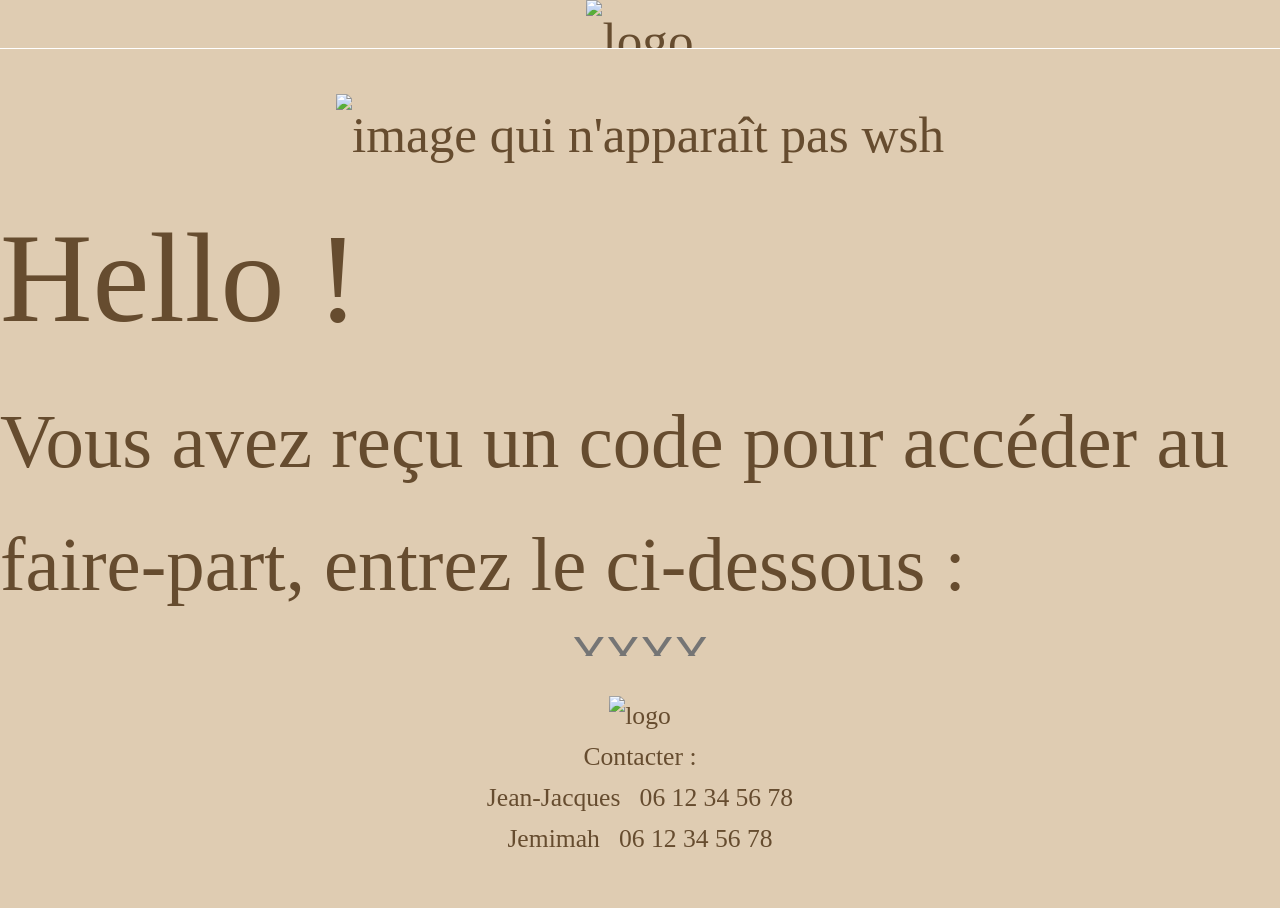
==== index.html @ 33a19419 "modification du logo, des images, des infos, des numéros" ====
<!DOCTYPE html>
<html lang="fr">
<head>
    <meta charset="UTF-8">
    <meta name="viewport" content="width=device-width, initial-scale=1.0">
    <title>Jean-Jacques & Jemimah</title>
    <link rel="stylesheet" href="css/style.css">
    <link rel="stylesheet" href="css/password.css">
    <script src="script/password.js"></script>
</head>
<body>

    <header>
        <nav>
            <img src="images/logo-temp.svg" alt="logo" class="logo-small">
        </nav>
    </header>

    <main>
        <div class="intro">
            <img src="images/slideshow/pic2.jpg" alt="image qui n'apparaît pas wsh">
        </div>

        <section class="password-container">
            <div class="explanations">
                <p class="greetings">Hello !</p>
                <p class="message">Vous avez reçu un code pour accéder au faire-part, entrez le ci-dessous : </p>
            </div>
            
            <input type="password" size="4" placeholder="XXXX" id="password">
            <input type="submit" value="Accéder au faire-part !" id="submit">
        </section>
    </main>

    <footer>
        <img src="images/logo-temp.svg" alt="logo" class="logo-footer">
        <div class="contact">
            <p>Contacter :</p>
            <p>Jean-Jacques &nbsp; 06 12 34 56 78</p>
            <p>Jemimah &nbsp; 06 12 34 56 78</p>
        </div>
    </footer>

</body>
</html>
---- css/style.css ----
/* Reset basique */

:root{  
    --bg-color: #dfccb2;
    --font-color: #664c2f;
    --button-bg-color: #664c2f;
    --section-height: 60vh;
    --border-color: white;
    --bigger-text-size: 10vw;
    --big-text-size: 6vw;
    --avg-text-size: 4vw;
    --logo-size: 3rem;
    --border-width: 1px;

    /*responsive : petites tailles de pilice*/
    --small-screen-avg-font-size : 3vw;
    --small-screen-big-font-size : 7vw;
    --small-screen-bigger-font-size : 8vw;
    --small-screen-small-font-size : 2vw;
}

@font-face {
    font-family: dynalight;
    src: url(../Dynalight/Dynalight-Regular.ttf);
    font-size: larger;
}

@font-face {
    font-family: ebg;
    src: url(../EB_Garamond/EBGaramond-VariableFont_wght.ttf)
}

.fancy{
    font-family: dynalight;
}

* {
    margin: 0;
    padding: 0;
    box-sizing: border-box;
}

body {
    font-family: ebg;
    line-height: 1.6;
    color: var(--font-color);
    background-color: var(--bg-color);
    font-size: var(--avg-text-size);
}

.container {
    margin: 0 auto;
    padding: 40px 20px;
    text-align: center;
}

section{
    border-bottom : solid var(--border-color);
    border-width: var(--border-width);
}

/* Navigation */

nav {
    display: flex;
    flex-direction : column;
    align-items: center;
    width: auto;
    background-color : var(--bg-color);
}

@media (min-width:470px){
    nav{
        border-bottom: solid var(--border-width) var(--border-color);
    }
}

.logo-small {
    height: var(--logo-size);    /* Le logo prend 100% de la hauteur de la navbar */
    width: auto;     /* Garde les proportions de l'image */
    display: block;  /* Enlève l'espace vide sous l'image */
    border: none;    /* Optionnel : retire la bordure si tu n'en veux plus */
    align-self: left;
}

nav ul {
    display: flex;
    flex-direction: column;  
    align-items: center;  
    justify-content: center;  
    width: auto;  
    margin: auto;
    list-style-type: none;
}


nav ul li a {
    text-decoration: none;
    color: var(--font-color);
}


/* Hero Section */
.countdown {
    font-weight: normal;
    display:grid;
    color : var(--font-color);
    background-color: var(--bg-color);
    text-align: center;
    padding:0;
    margin: auto;
}

.hero img{
    margin:auto;
}

@media (min-width : 470px){
    .countdown{
        max-width: 90%;
        grid-template-rows: repeat(4, 1fr);
        grid-template-columns: none;
    }

    .hero{
        grid-template-columns: repeat(3, 1fr);
        display: grid;
    }

    .hero img{
        width:90%;
        margin: 40px auto 40px;
        grid-column-start: 1;
        grid-column-end: 3;
    }

    .time{
        font-size: var(--small-screen-avg-font-size);
    }

    .indicator{
        font-size:2vw;
    }
}

@media (max-width:470px){
    .hero img{
        width:100%;
    }

    .countdown {
        grid-template-columns: repeat(4, 1fr);
    }

    .time{
        font-size: var(--bigger-text-size);
    }
}



/* Section Intro */
.intro-section {
    display: grid;
    grid-template-columns: 1fr 1fr;
    justify-content: center;
    align-items: center;
}

.vert-img {
    height : 50vw;
    margin:auto;
}

.texte{
    font-style: italic;
}

.verset{
    text-align: left;
}

@media (min-width:470px){
    .texte{
        font-size: var(--small-screen-avg-font-size);
    }
}

.reference{
    text-decoration: underline;
    text-align: right;
}

/* Programme */

.programme{
    height:auto;
}

h2 {
    font-size: var(--bigger-text-size);
    font-weight: initial;
}



.moment{
    border-bottom: solid var(--border-color);
    border-width: var(--border-width);
    padding : 5vw;
}
.moment img {
    width: 25vw;
}

@media (max-width:470px){
    .horaire{
        font-size: var(--bigger-text-size);
    }
}


.event{
    font-size:var(--big-text-size);
}

button{
    background: var(--button-bg-color);
    border: none;
    text-decoration: none;
    display: inline-block;
    cursor: pointer;
    font-size: var(--avg-text-size);
    color: var(--bg-color);
    width: 100%;
    margin: auto;
    text-align: left;
    padding: 4.5vw 1vw 4.5vw;
    font-family: inherit;
    
}

@media (min-width:470px){
    h2, horaire{
        font-size:var(--small-screen-big-font-size);
    }

    button{
        padding: 2.5vw 1vw 2.5vw;
        font-size : var(--small-screen-small-font-size);
    }
}

@media (min-width:750px){

    .moment{
        border-bottom: none;
    }
    .moments-grid{
        display: grid;
        grid-template-columns: repeat(3, 1fr);
        gap: 4vw;
        margin: auto;
    }

    .moment img {
        width: 18vw;
    }

    .event{
        font-size:2vw; /*???*/
    }
}





/* Thème */


.big-lorem {
    font-size: var(--bigger-text-size);
    font-weight: normal;
    margin: 20px 0;
}

@media (min-width:470px){
    .big-lorem{
        font-size: var(--small-screen-bigger-font-size);
    }
    
}

.collapsible{
    width: 100%;
    margin: auto;
    text-align: left;
}

.collapsible:after {
  content: '+';
  float: right;
  margin-left: 5px;
  color:var(--bg-color);
}

.content{
    transition: max-height 0.2s ease-out;
    max-height: 0;
    text-align:left;
    font-size: var(--avg-text-size);
    color: var(--bg-color);
    background: var(--button-bg-color);
    border-top: solid 1px;
    padding: 0 0.5em 0;
    padding-top: 0px;
    padding-right: 0.5em;
    padding-bottom: 0px;
    padding-left: 0.5em;
    overflow:hidden;
}

@media (min-width:470px){
    .content{
        font-size: var(--small-screen-small-font-size);
    }
}

/* Footer */
footer {
    background-color: var(--bg-color);
    color: var(--font-color);
    text-align: center;
    padding: 40px 0;
}

@media (min-width:470px){
    footer{
        font-size:var(--small-screen-small-font-size)
    }
}

.logo-footer {
    width: 60px;
}

.contact{
    display: flex;
    flex-direction: column;
}

.unContact{
    align-self: center;
    display: flex;
    justify-content: space-evenly;
}

.unContact p{
    padding: 0 1em 0;
}
---- css/password.css ----
:root{  
    --bg-color: #dfccb2;
    --font-color: #664c2f;
    --button-bg-color: #664c2f;
    --section-height: 60vh;
    --border-color: white;
    --bigger-text-size: 10vw;
    --big-text-size: 6vw;
    --avg-text-size: 4vw;
    --logo-size: 3rem;
    --border-width: 1px;

    /*responsive : petites tailles de pilice*/
    --small-screen-avg-font-size : 3vw;
    --small-screen-big-font-size : 7vw;
    --small-screen-bigger-font-size : 8vw;
    --small-screen-small-font-size : 2vw;
}

#submit{
    background: var(--button-bg-color);
    border: none;
    text-decoration: none;
    display: inline-block;
    cursor: pointer;
    font-size: var(--avg-text-size);
    color: var(--bg-color);
    width: 80%;
    margin: auto;
    text-align: left;
    padding: 4.5vw 1vw 4.5vw;
    font-family: inherit;
    
}

.greetings{
    font-size: var(--bigger-text-size);
}

.message{
    font-size: var(--big-text-size);
}

#password{
	color: var(--font-color);
	background: var(--bg-color);
	align-self: center;
	width: 80%;
	font-size: var(--avg-text-size);
	text-align: center;
	border: solid 1px;
	border-top: none;
	outline: none;
	border-left: none;
	border-right: none;
	margin-bottom: 2px;
}

.password-container{
    display:flex;
    flex-direction:column;
    border:0;
}

.intro{
    text-align: center;
}

.error{
    text-align: center;
    color:red;
}

footer{
    position:absolute;
    bottom:0;
    left:0;
    right:0;
}

main{
    margin: 5vh 0 5vh;
}
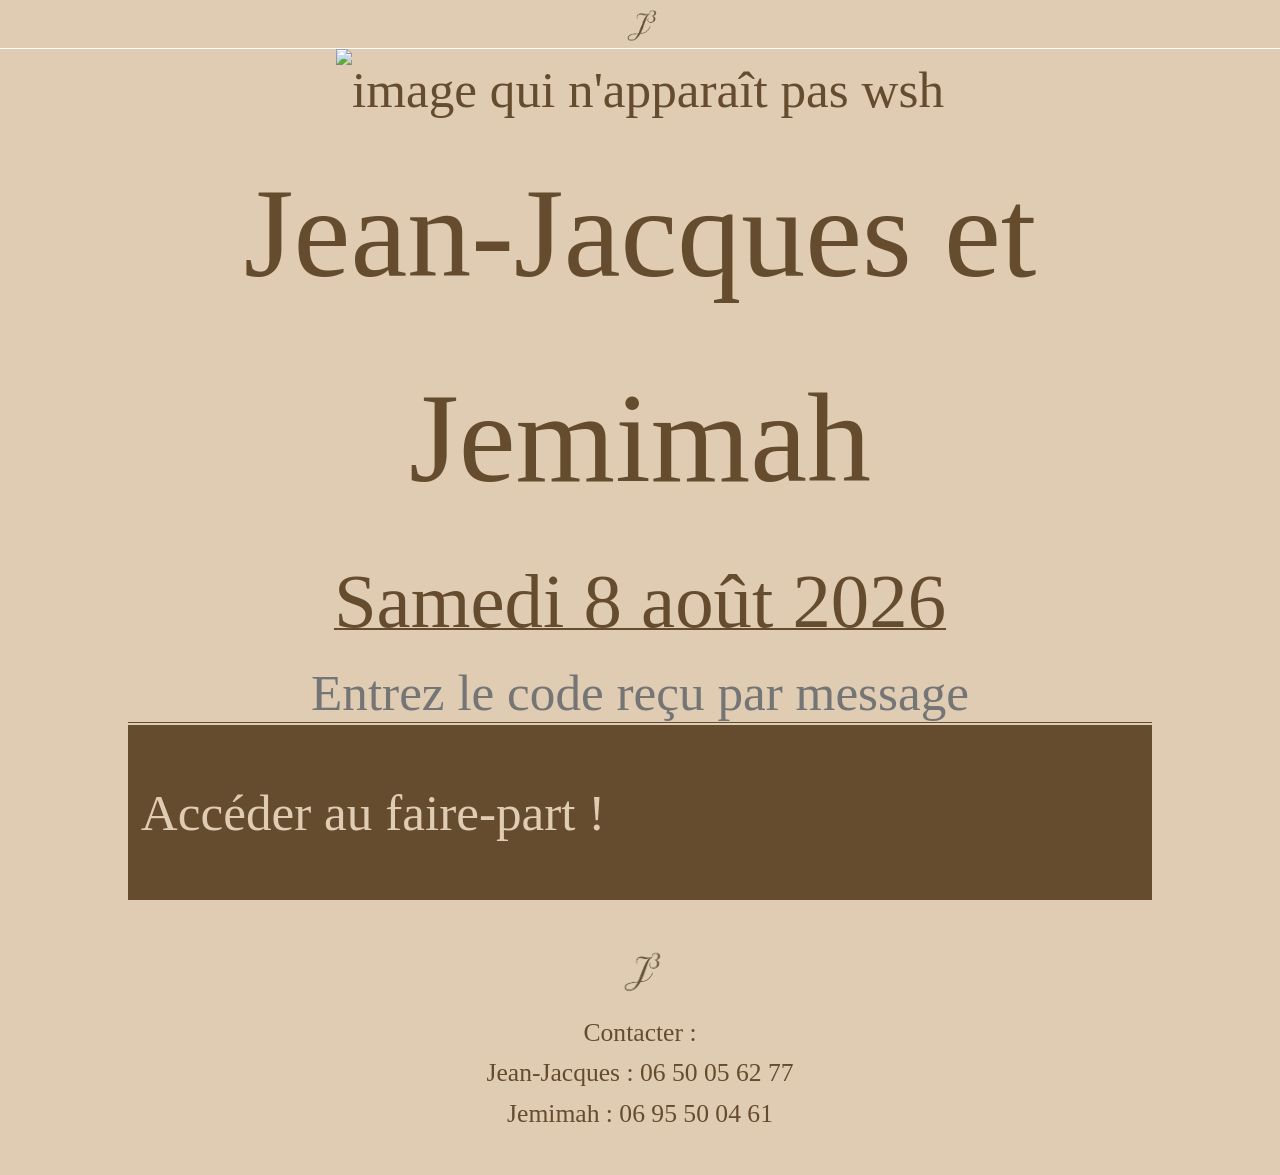
==== commit a010c590: "première version finale du site, slideshow à corriger" ====
--- a/index.html
+++ b/index.html
@@ -12,32 +12,29 @@
 
     <header>
         <nav>
-            <img src="images/logo-temp.svg" alt="logo" class="logo-small">
+            <img src="images/logo.svg" alt="logo" class="logo-small">
         </nav>
     </header>
 
     <main>
         <div class="intro">
-            <img src="images/slideshow/pic2.jpg" alt="image qui n'apparaît pas wsh">
+            <img src="images/slideshow/j3-pic6.png" alt="image qui n'apparaît pas wsh">
+            <h1 class="fancy">Jean-Jacques et Jemimah</h1>
+            <p class="fancy">Samedi 8 août 2026</p>
         </div>
 
         <section class="password-container">
-            <div class="explanations">
-                <p class="greetings">Hello !</p>
-                <p class="message">Vous avez reçu un code pour accéder au faire-part, entrez le ci-dessous : </p>
-            </div>
-            
-            <input type="password" size="4" placeholder="XXXX" id="password">
+            <input type="password" size="4" placeholder="Entrez le code reçu par message" id="password">
             <input type="submit" value="Accéder au faire-part !" id="submit">
         </section>
     </main>
 
     <footer>
-        <img src="images/logo-temp.svg" alt="logo" class="logo-footer">
+        <img src="images/logo.svg" alt="logo" class="logo-footer">
         <div class="contact">
             <p>Contacter :</p>
-            <p>Jean-Jacques &nbsp; 06 12 34 56 78</p>
-            <p>Jemimah &nbsp; 06 12 34 56 78</p>
+            <p>Jean-Jacques : 06 50 05 62 77</p>
+            <p>Jemimah : 06 95 50 04 61</p>
         </div>
     </footer>
 
--- a/css/style.css
+++ b/css/style.css
@@ -22,7 +22,6 @@
 @font-face {
     font-family: dynalight;
     src: url(../Dynalight/Dynalight-Regular.ttf);
-    font-size: larger;
 }
 
 @font-face {
@@ -80,7 +79,6 @@
     width: auto;     /* Garde les proportions de l'image */
     display: block;  /* Enlève l'espace vide sous l'image */
     border: none;    /* Optionnel : retire la bordure si tu n'en veux plus */
-    align-self: left;
 }
 
 nav ul {
@@ -105,7 +103,6 @@
     font-weight: normal;
     display:grid;
     color : var(--font-color);
-    background-color: var(--bg-color);
     text-align: center;
     padding:0;
     margin: auto;
@@ -144,12 +141,36 @@
 }
 
 @media (max-width:470px){
+
+    .hero {
+        position: relative; /* Devient le repère pour le chrono */
+        display: flex;      /* Pour s'assurer que l'image centre bien */
+        flex-direction: column;
+    }
+
     .hero img{
         width:100%;
     }
 
+    .date h2{
+        text-align: center;
+    }
+
+    .date{
+        position: absolute; /* On le place par-dessus l'image */
+        top: 85%;           /* Centre verticalement */
+        left: 50%;          /* Centre horizontalement */
+        transform: translate(-50%, -50%); /* Ajustement parfait du centrage */
+        width: 90%;         /* Largeur du chrono sur l'image */
+        background: rgba(0, 0, 0, 0.5);
+        padding: 10px;
+        border-radius: 8px; /* Optionnel : adoucit les angles */
+        color:white;
+    }
+
     .countdown {
         grid-template-columns: repeat(4, 1fr);
+        color:inherit;
     }
 
     .time{
@@ -197,7 +218,7 @@
     height:auto;
 }
 
-h2 {
+h1, h2 {
     font-size: var(--bigger-text-size);
     font-weight: initial;
 }
@@ -243,6 +264,7 @@
 @media (min-width:470px){
     h2, horaire{
         font-size:var(--small-screen-big-font-size);
+        text-align: center;
     }
 
     button{
@@ -268,11 +290,19 @@
     }
 
     .event{
-        font-size:2vw; /*???*/
-    }
-}
-
-
+        font-size:var(--small-screen-avg-font-size)
+    }
+}
+
+.address{
+    text-decoration: underline;
+}
+
+@media (min-width:470px){
+    .address{
+        font-size:var(--small-screen-small-font-size);
+    }
+}
 
 
 
@@ -327,6 +357,57 @@
     }
 }
 
+/* Slideshow */
+.slideshow-container {
+    position: relative;
+    max-width: 100%;
+    height: 500px; /* À ajuster selon tes photos */
+    margin: auto;
+    overflow: hidden;
+}
+
+.slide.active {
+    opacity: 1;
+}
+
+.slide {
+    position: absolute;
+    top: 0;
+    left: 0;
+    width: 100%;
+    height: 100%;
+    opacity: 0; /* Tout est invisible par défaut */
+    transition: opacity 1.5s ease-in-out; /* Voilà le fondu entrant ET sortant */
+}  
+
+
+.slide img{
+    width:100%;
+    height:auto;
+    object-fit: cover;
+}
+
+/* La légende */
+.caption {
+    position: absolute;
+    bottom: 20px;
+    width: 100%;
+    text-align: center;
+    color: white;
+    background: rgba(0, 0, 0, 0.5);
+    padding: 10px 0;
+    font-size: 1.2rem;
+}
+
+.fade {
+    animation: fadeEffect 1.5s;
+}
+
+@keyframes fadeEffect {
+    from { opacity: 0.0; }
+    to { opacity: 1; }
+}
+
 /* Footer */
 footer {
     background-color: var(--bg-color);
--- a/css/password.css
+++ b/css/password.css
@@ -17,6 +17,30 @@
     --small-screen-small-font-size : 2vw;
 }
 
+body{
+    text-align: center;
+}
+
+@media (max-width:470px){
+    .password-container{
+        margin-top: 3rem;;
+    }
+    
+    footer{
+        position:absolute;
+        bottom:0;
+        left:0;
+        right:0;
+    }
+}
+
+
+
+.intro p{
+    font-size: var(--big-text-size);
+    text-decoration: underline 2px;
+}
+
 #submit{
     background: var(--button-bg-color);
     border: none;
@@ -33,8 +57,8 @@
     
 }
 
-.greetings{
-    font-size: var(--bigger-text-size);
+input{
+    font-family: inherit;
 }
 
 .message{
@@ -71,13 +95,9 @@
     color:red;
 }
 
-footer{
-    position:absolute;
-    bottom:0;
-    left:0;
-    right:0;
+
+
+img{
+    width:100%;
+    height:auto;
 }
-
-main{
-    margin: 5vh 0 5vh;
-}
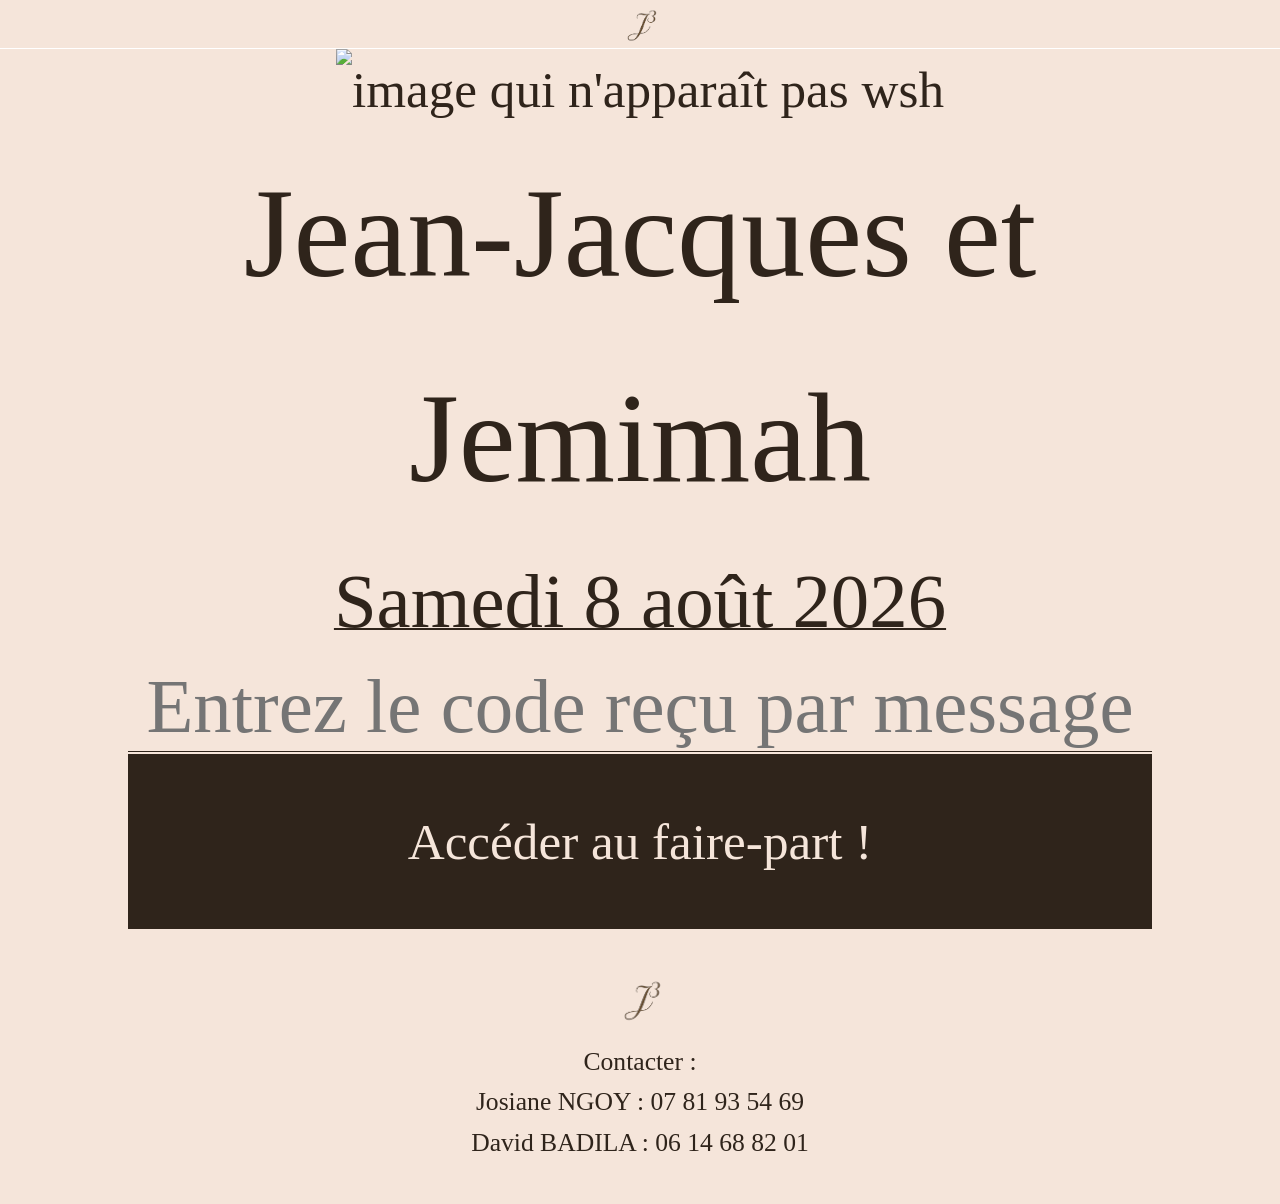
==== commit 01752044: "dernières modifs j'espère hehe" ====
--- a/index.html
+++ b/index.html
@@ -33,8 +33,8 @@
         <img src="images/logo.svg" alt="logo" class="logo-footer">
         <div class="contact">
             <p>Contacter :</p>
-            <p>Jean-Jacques : 06 50 05 62 77</p>
-            <p>Jemimah : 06 95 50 04 61</p>
+            <p>Josiane NGOY : 07 81 93 54 69</p>
+            <p>David BADILA : 06 14 68 82 01</p>
         </div>
     </footer>
 
--- a/css/style.css
+++ b/css/style.css
@@ -1,9 +1,10 @@
 /* Reset basique */
 
 :root{  
-    --bg-color: #dfccb2;
-    --font-color: #664c2f;
-    --button-bg-color: #664c2f;
+    --bg-color-one: #f5e5da;
+    --bg-color-two: #f9f0e8;
+    --font-color: #2F241B;
+    --button-bg-color: #2F241B;
     --section-height: 60vh;
     --border-color: white;
     --bigger-text-size: 10vw;
@@ -43,7 +44,7 @@
     font-family: ebg;
     line-height: 1.6;
     color: var(--font-color);
-    background-color: var(--bg-color);
+    background-color: var(--bg-color-one);
     font-size: var(--avg-text-size);
 }
 
@@ -65,7 +66,7 @@
     flex-direction : column;
     align-items: center;
     width: auto;
-    background-color : var(--bg-color);
+    background-color : var(--bg-color-one);
 }
 
 @media (min-width:470px){
@@ -189,12 +190,14 @@
 }
 
 .vert-img {
-    height : 50vw;
-    margin:auto;
+    height: 70vw;
+    margin: auto;
+    margin-right: 1em;
 }
 
 .texte{
     font-style: italic;
+    font-size:1.2em;
 }
 
 .verset{
@@ -216,6 +219,7 @@
 
 .programme{
     height:auto;
+    background: var(--bg-color-two);
 }
 
 h1, h2 {
@@ -225,14 +229,22 @@
 
 
 
-.moment{
-    border-bottom: solid var(--border-color);
+.moment {
+    border: solid var(--border-color);
     border-width: var(--border-width);
-    padding : 5vw;
-}
+    padding: 5vw;
+    margin: 1em 0 1em;
+    border-radius: 10%;
+    background-color: #fef8f5;
+    box-shadow: 0px 0px 15px rgba(0, 0, 0, 0.7);
+}
+
 .moment img {
     width: 25vw;
-}
+    border-bottom: solid black 1px;
+}
+
+
 
 @media (max-width:470px){
     .horaire{
@@ -251,8 +263,8 @@
     text-decoration: none;
     display: inline-block;
     cursor: pointer;
-    font-size: var(--avg-text-size);
-    color: var(--bg-color);
+    font-size: 1.1em;
+    color: var(--bg-color-one);
     width: 100%;
     margin: auto;
     text-align: left;
@@ -298,6 +310,10 @@
     text-decoration: underline;
 }
 
+.address::before{
+    content : "📍"
+}
+
 @media (min-width:470px){
     .address{
         font-size:var(--small-screen-small-font-size);
@@ -332,24 +348,26 @@
   content: '+';
   float: right;
   margin-left: 5px;
-  color:var(--bg-color);
+  margin-right: 5px;
+  color:var(--bg-color-one);
 }
 
 .content{
     transition: max-height 0.2s ease-out;
     max-height: 0;
     text-align:left;
-    font-size: var(--avg-text-size);
-    color: var(--bg-color);
+    font-size: 1.1em;
+    color: var(--bg-color-one);
     background: var(--button-bg-color);
     border-top: solid 1px;
-    padding: 0 0.5em 0;
     padding-top: 0px;
     padding-right: 0.5em;
-    padding-bottom: 0px;
     padding-left: 0.5em;
     overflow:hidden;
-}
+    margin-bottom : 0.5em
+}
+
+
 
 @media (min-width:470px){
     .content{
@@ -410,7 +428,7 @@
 
 /* Footer */
 footer {
-    background-color: var(--bg-color);
+    background-color: var(--bg-color-one);
     color: var(--font-color);
     text-align: center;
     padding: 40px 0;
--- a/css/password.css
+++ b/css/password.css
@@ -1,7 +1,8 @@
 :root{  
-    --bg-color: #dfccb2;
-    --font-color: #664c2f;
-    --button-bg-color: #664c2f;
+    --bg-color-one: #f5e5da;
+    --bg-color-two: #f9f0e8;
+    --font-color: #2F241B;
+    --button-bg-color: #2F241B;
     --section-height: 60vh;
     --border-color: white;
     --bigger-text-size: 10vw;
@@ -18,19 +19,34 @@
 }
 
 body{
+    display: flex;
+    flex-direction: column;
+    min-height: 100vh; /* Force le site à prendre toute la hauteur de l'écran */
+    margin: 0;
     text-align: center;
 }
 
-@media (max-width:470px){
-    .password-container{
-        margin-top: 3rem;;
-    }
-    
+/*
+@media (max-width:470px) and (min-height:900px){
     footer{
         position:absolute;
         bottom:0;
         left:0;
         right:0;
+    }
+}
+    */
+
+main{
+    flex: 1; /* Cette ligne magique pousse le footer tout en bas */
+    display: flex;
+    flex-direction: column;
+    justify-content: center;
+}
+
+@media (max-width:470px){
+    .password-container{
+        margin-top: 1rem;;
     }
 }
 
@@ -48,12 +64,13 @@
     display: inline-block;
     cursor: pointer;
     font-size: var(--avg-text-size);
-    color: var(--bg-color);
+    color: var(--bg-color-one);
     width: 80%;
     margin: auto;
     text-align: left;
     padding: 4.5vw 1vw 4.5vw;
     font-family: inherit;
+    text-align:center;
     
 }
 
@@ -67,10 +84,10 @@
 
 #password{
 	color: var(--font-color);
-	background: var(--bg-color);
+	background: var(--bg-color-one);
 	align-self: center;
 	width: 80%;
-	font-size: var(--avg-text-size);
+	font-size: 1.5em;
 	text-align: center;
 	border: solid 1px;
 	border-top: none;
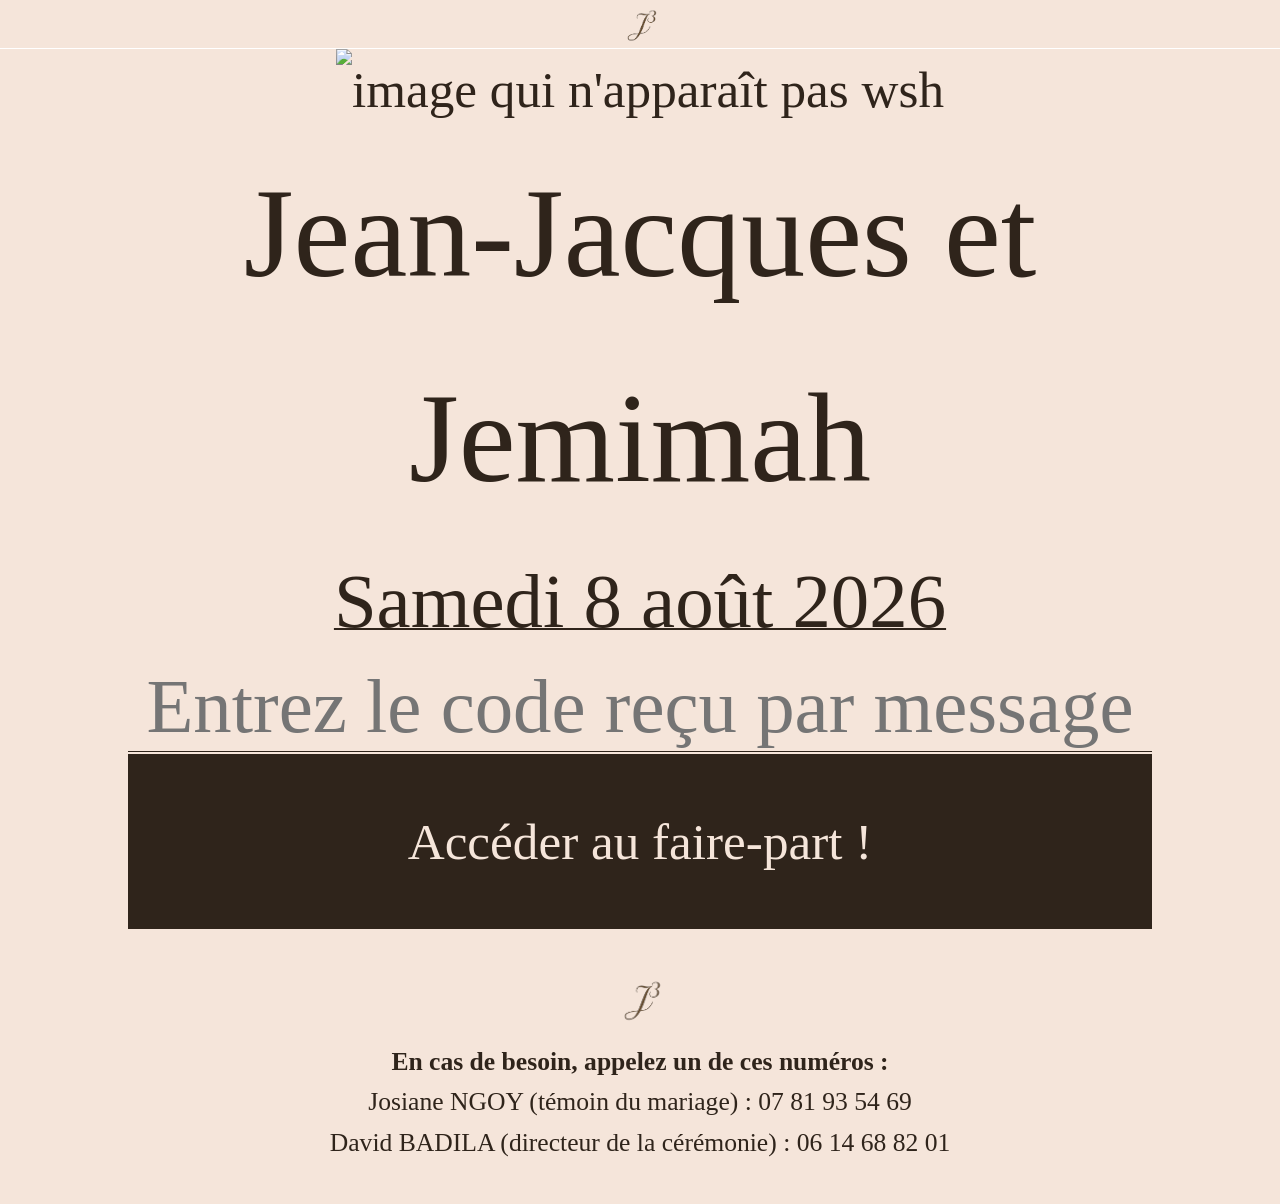
==== commit bdca62ee: "modifications sur le programme" ====
--- a/index.html
+++ b/index.html
@@ -32,9 +32,9 @@
     <footer>
         <img src="images/logo.svg" alt="logo" class="logo-footer">
         <div class="contact">
-            <p>Contacter :</p>
-            <p>Josiane NGOY : 07 81 93 54 69</p>
-            <p>David BADILA : 06 14 68 82 01</p>
+            <p><b>En cas de besoin, appelez un de ces numéros : </b></p>
+            <p>Josiane NGOY (témoin du mariage) : 07 81 93 54 69</p>
+            <p>David BADILA (directeur de la cérémonie) : 06 14 68 82 01</p>
         </div>
     </footer>
 
--- a/css/style.css
+++ b/css/style.css
@@ -292,9 +292,9 @@
     }
     .moments-grid{
         display: grid;
-        grid-template-columns: repeat(3, 1fr);
+        grid-template-columns: repeat(2, 1fr);
+        grid-template-rows: repeat(2, 1fr);
         gap: 4vw;
-        margin: auto;
     }
 
     .moment img {
